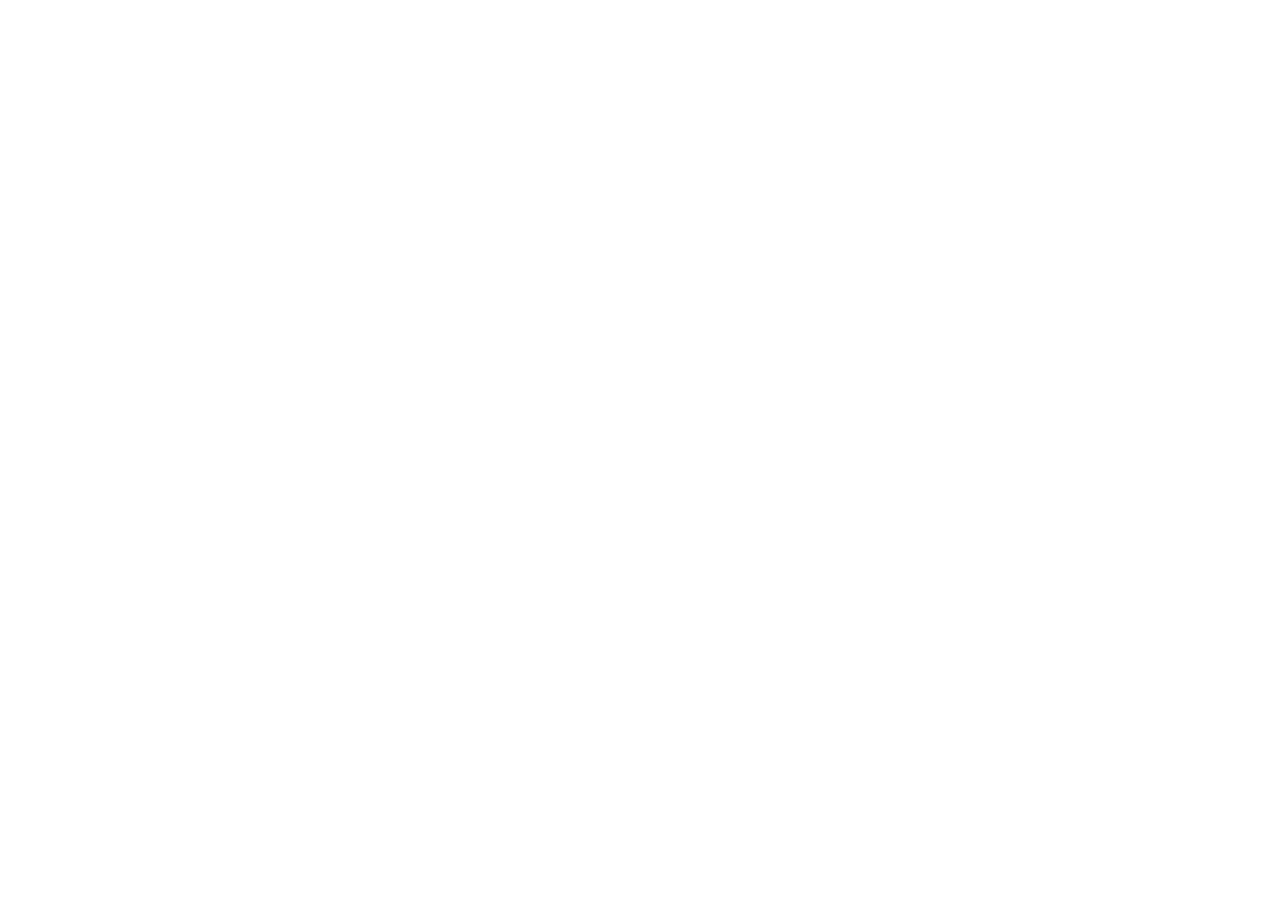
==== 크로우 캐년/index.html @ a931b29a "시시시작 1차 - 생성" ====
<!DOCTYPE html>
<html lang="ko">
<head>
    <meta charset="UTF-8">
    <meta name="viewport" content="width=device-width, initial-scale=1.0">
    <title>크로우캐년</title>
    <link rel="stylesheet" href="normal.css">
    <link rel="stylesheet" href="style.css">
</head>
<body>
    <header></header>
    <main></main>
    <footer></footer>
</body>
</html>
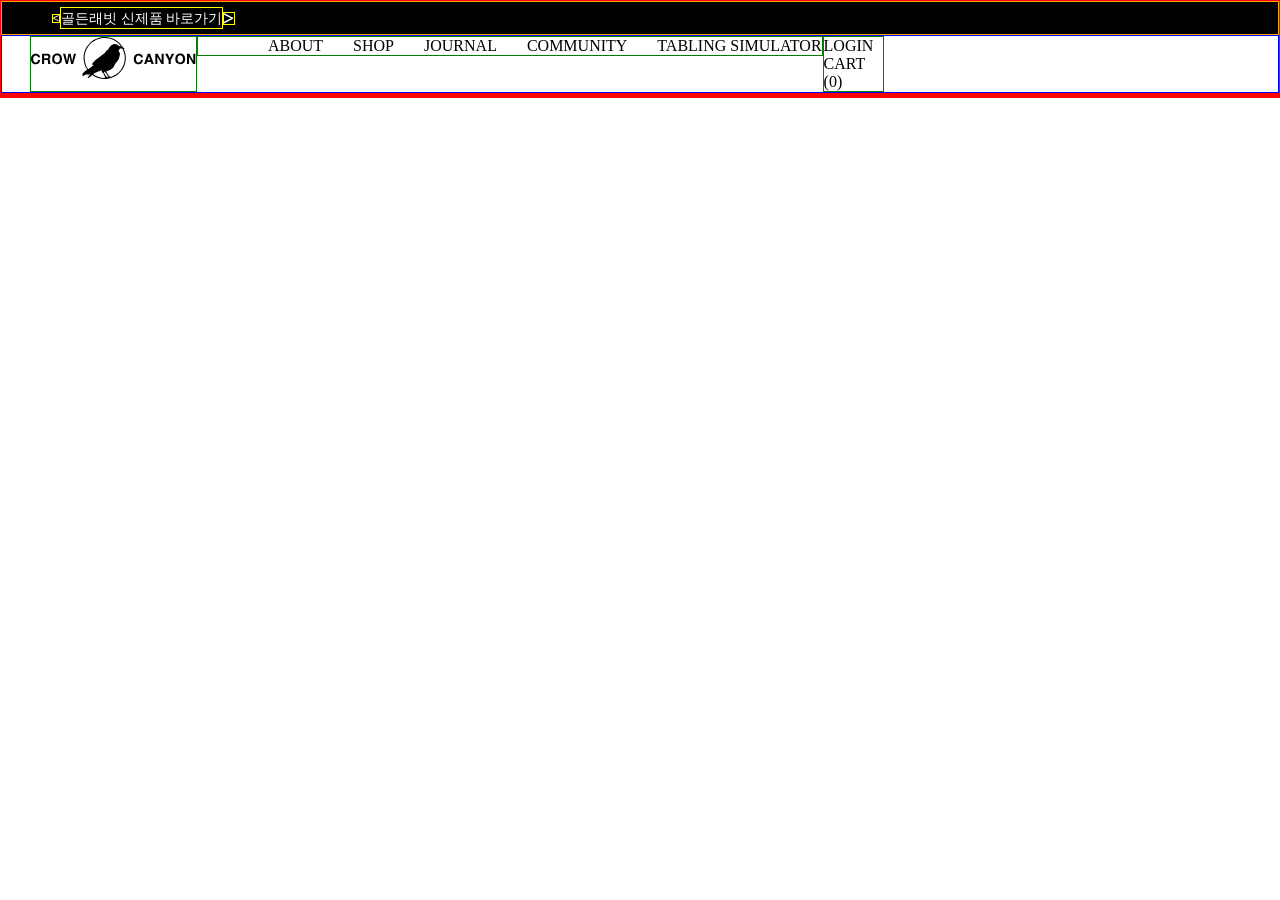
==== commit b5c8a8bf: "7/8 시작 뭔가 잘못됨" ====
--- a/크로우 캐년/index.html
+++ b/크로우 캐년/index.html
@@ -8,8 +8,49 @@
     <link rel="stylesheet" href="style.css">
 </head>
 <body>
-    <header></header>
-    <main></main>
+    <header>
+        <div class="swiper">
+            <ul class="swiper-ul">
+                <li class="s-item s-item01">
+                    <a href="#" target="_blank" title="왼쪽이동">
+                        <img src="./img/_.svg" alt="왼클릭">
+                    </a>
+                </li>
+                <li class="s-item s-item02"><a href="#" target="_blank" title="신제품 바로가기">골든래빗 신제품 바로가기</a></li>
+                <li class="s-item s-item03">
+                    <a href="#" target="_blank" title="오른쪽이동">
+                        <img src="./img/R_.svg" alt="우클릭">
+                    </a>
+                </li>
+                <li class="s-item s-item04"><a href="#" target="_blank" title="x">x</a></li>
+            </ul>
+        </div>
+        <div class="inner-bar">
+            <h1 class="logo-box">
+                <a href="#" target="_blank" title="home">
+                    <img src="./img/logo.svg" alt="logo-img">
+                </a>
+            </h1>
+            <nav class="menu01-left">
+                <ul class="menu01-left-ul">
+                    <li class="m01-item m01-item01"><a href="#" target="_blank" title="ABOUT">ABOUT</a></li>
+                    <li class="m01-item m01-item02"><a href="#" target="_blank" title="SHOP">SHOP</a></li>
+                    <li class="m01-item m01-item03"><a href="#" target="_blank" title="JOURNAL">JOURNAL</a></li>
+                    <li class="m01-item m01-item04"><a href="#" target="_blank" title="COMMUNITY">COMMUNITY</a></li>
+                    <li class="m01-item m01-item05"><a href="#" target="_blank" title="TABLING SIMULATOR">TABLING SIMULATOR</a></li>
+                </ul>
+            </nav>
+            <nav class="menu01-right">
+                <ul class="menu02-right-ul">
+                    <li class="m02-item m02-item01"></li>
+                    <li class="m02-item m02-item02"><a href="#" target="_blank" title="LOGIN">LOGIN</a></li>
+                    <li class="m02-item m02-item03"><a href="#" target="_blank" title="CART">CART</a></li>
+                    <li class="m02-item m02-item03"><a href="#" target="_blank" title="(0)">(0)</a></li>
+                </ul>
+            </nav>
+        </div>
+    </header>
+    <main>   </main>
     <footer></footer>
 </body>
 </html>
--- a/크로우 캐년/normal.css
+++ b/크로우 캐년/normal.css
@@ -0,0 +1,22 @@
+body {margin: 0; padding: 0;}
+ul,ul>li{margin: 0; list-style: none; padding: 0;}
+p {margin: 0;}
+h1,h2,h3,h4,h5,h6 {
+    font-weight: normal;
+    font-size: inherit;
+    margin: 0;
+}
+a {
+    color: inherit;
+    text-decoration: none;
+    display: block;
+}
+button {
+    background-color: transparent;
+    padding: auto;
+    border: none;
+    outline: none;
+}
+img {
+    display: block;
+}
--- a/크로우 캐년/style.css
+++ b/크로우 캐년/style.css
@@ -0,0 +1,54 @@
+header {
+    border: 1px solid red;
+}
+.swiper-ul {
+    border: 1px solid orange;
+    display: flex;
+    align-items: center;
+    height: 32px;
+    background-color: black;
+    padding-left: 50px; padding-right: 50px;
+}
+.s-item01 { 
+    border: 1px solid yellow; 
+}
+.s-item02>a {
+    border: 1px solid yellow;
+    justify-content: center;
+    color: rgb(255, 255, 255);
+    font-size: 14.3px;
+    font-weight: 400;
+    line-height: 20px;
+}
+.s-item03 {
+    border: 1px solid yellow;
+}
+.inner-bar {
+    border: 1px solid blue;
+    display: flex;
+    padding-left: 28px;
+    padding-right: 10px;
+}
+.logo-box {
+    border: 1px solid green;
+    width: 165px;
+}
+.menu01-left-ul {
+    border: 1px solid green;
+    display: flex;
+    justify-content: center;
+    align-items: flex-start;
+    padding-left: 70px;
+    gap: 30px;
+}
+.menu02-right-ul {
+    border: 1px solid green;
+    padding-right: 10px;
+    justify-content: flex-end;
+}
+main {
+    border: 1px solid red;
+}
+footer {
+    border: 1px solid red;
+}
